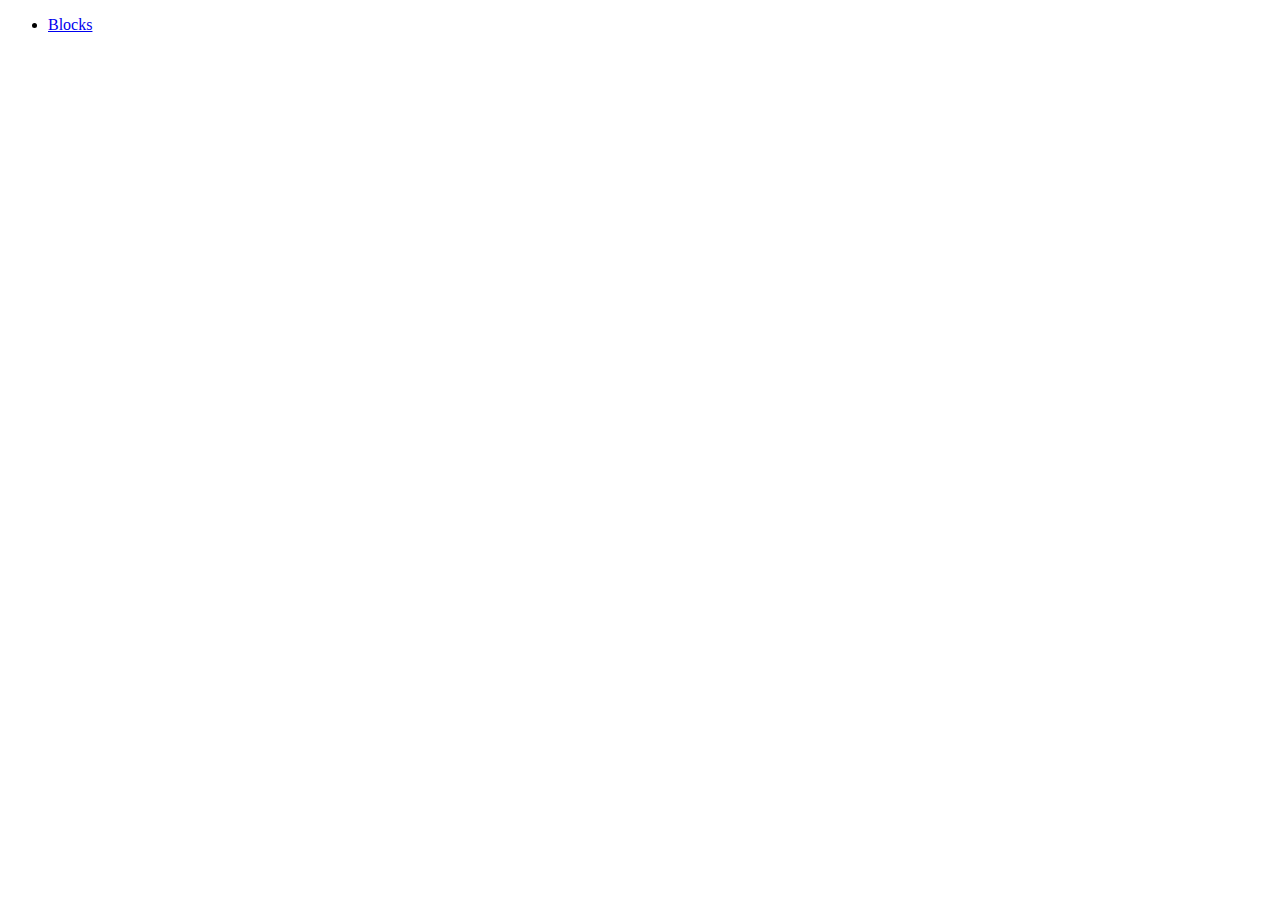
==== index.html @ 224fdc30 "Initial commit" ====
<!DOCTYPE html>
<html lang="en">
	<head>
		<meta charset="UTF-8" />
		<meta name="viewport" content="width=device-width, initial-scale=1.0" />
		<title>Template list</title>
	</head>
	<body>
		<ul>
			<li><a href="blocks/index.html">Blocks</a></li>
		</ul>
	</body>
</html>
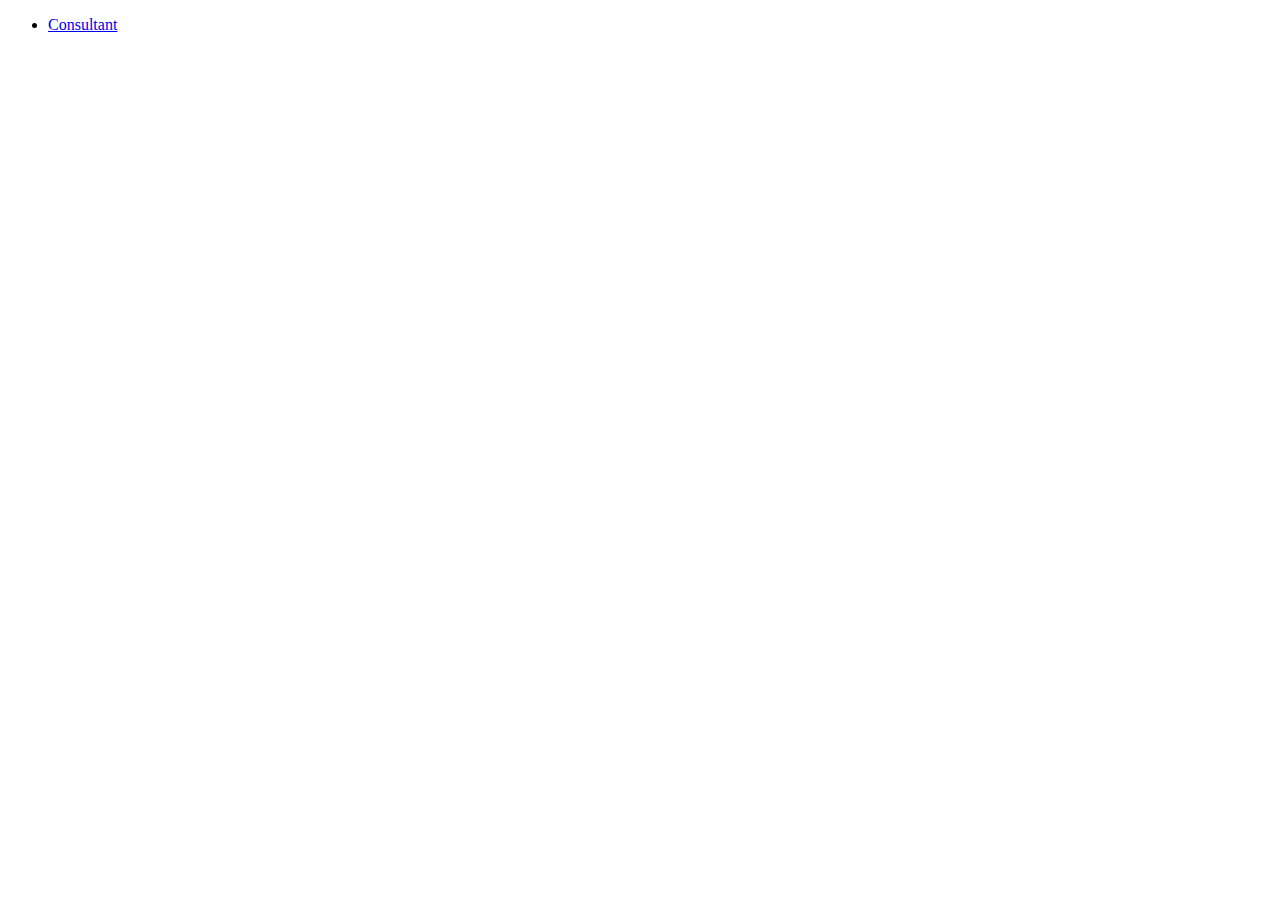
==== commit 4bf73f35: "[wip] consultant" ====
--- a/index.html
+++ b/index.html
@@ -7,7 +7,7 @@
 	</head>
 	<body>
 		<ul>
-			<li><a href="blocks/index.html">Blocks</a></li>
+			<li><a href="consultant/index.html">Consultant</a></li>
 		</ul>
 	</body>
 </html>
